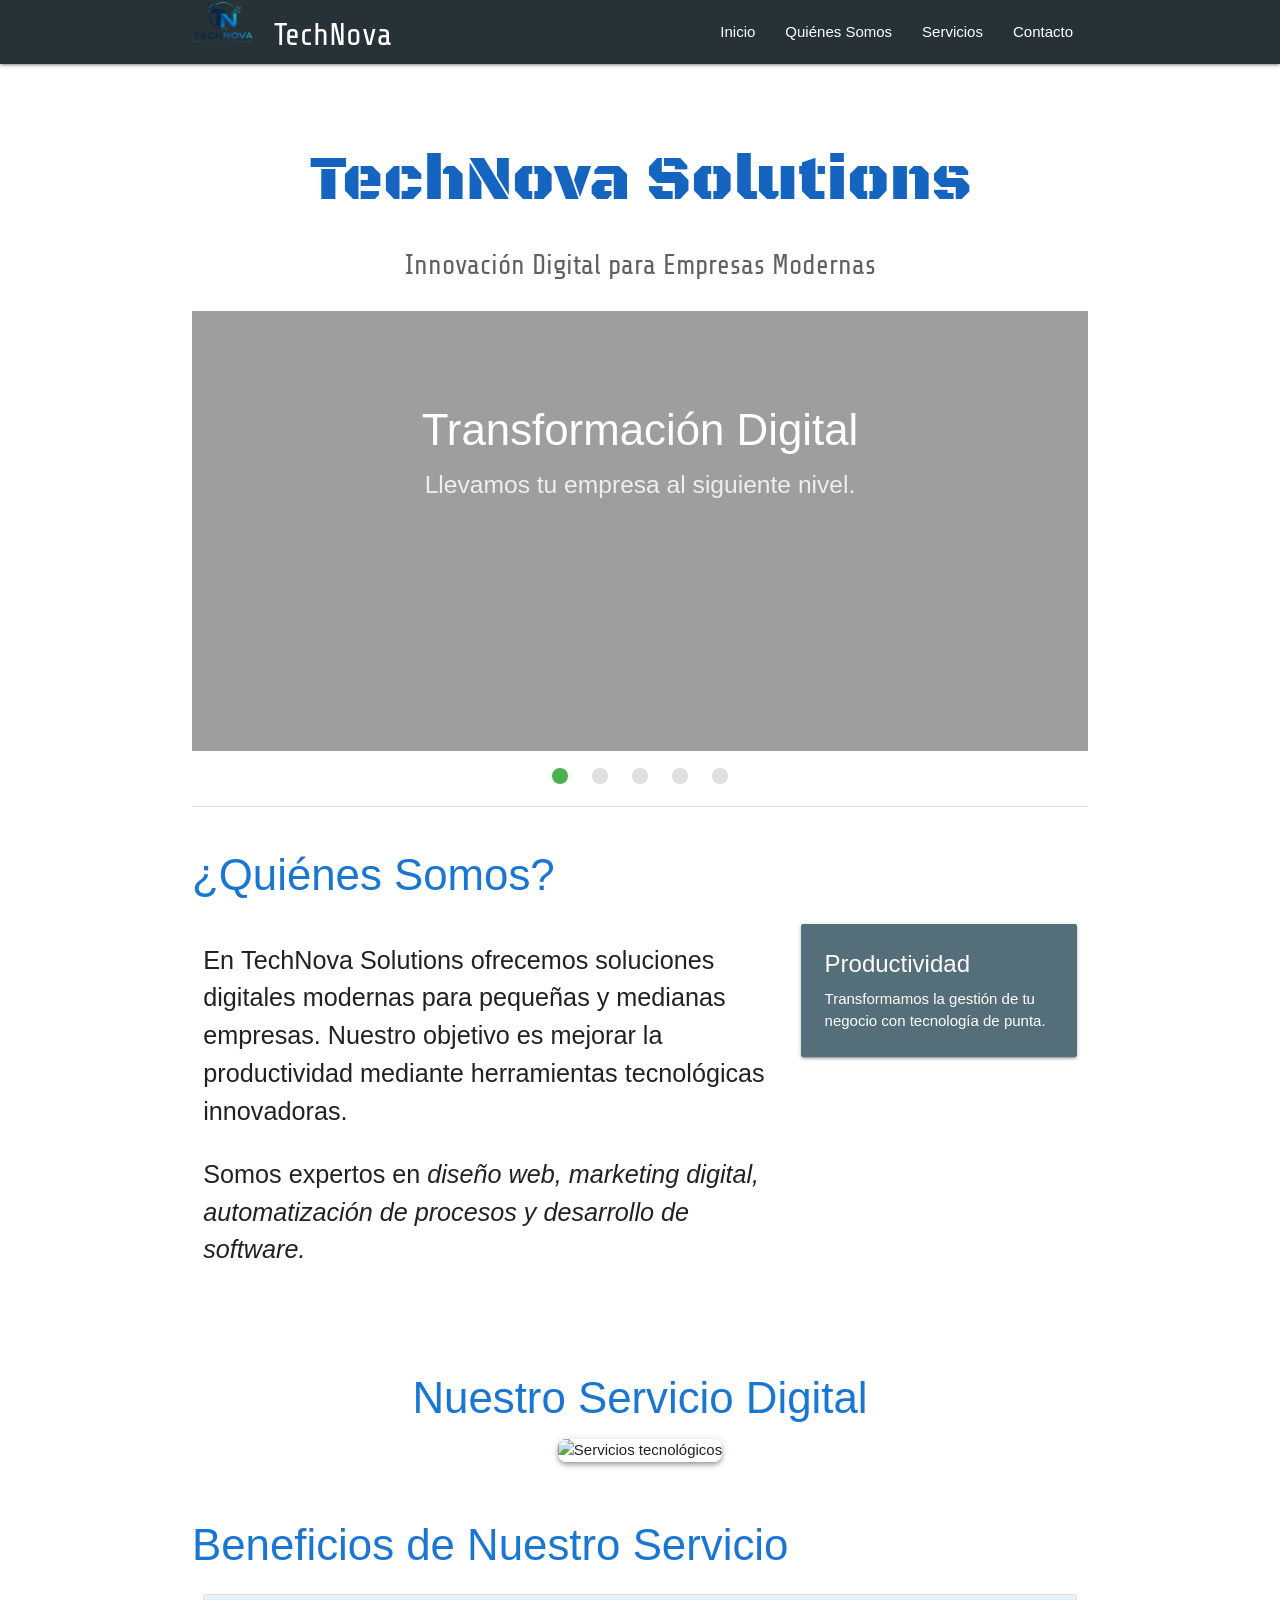
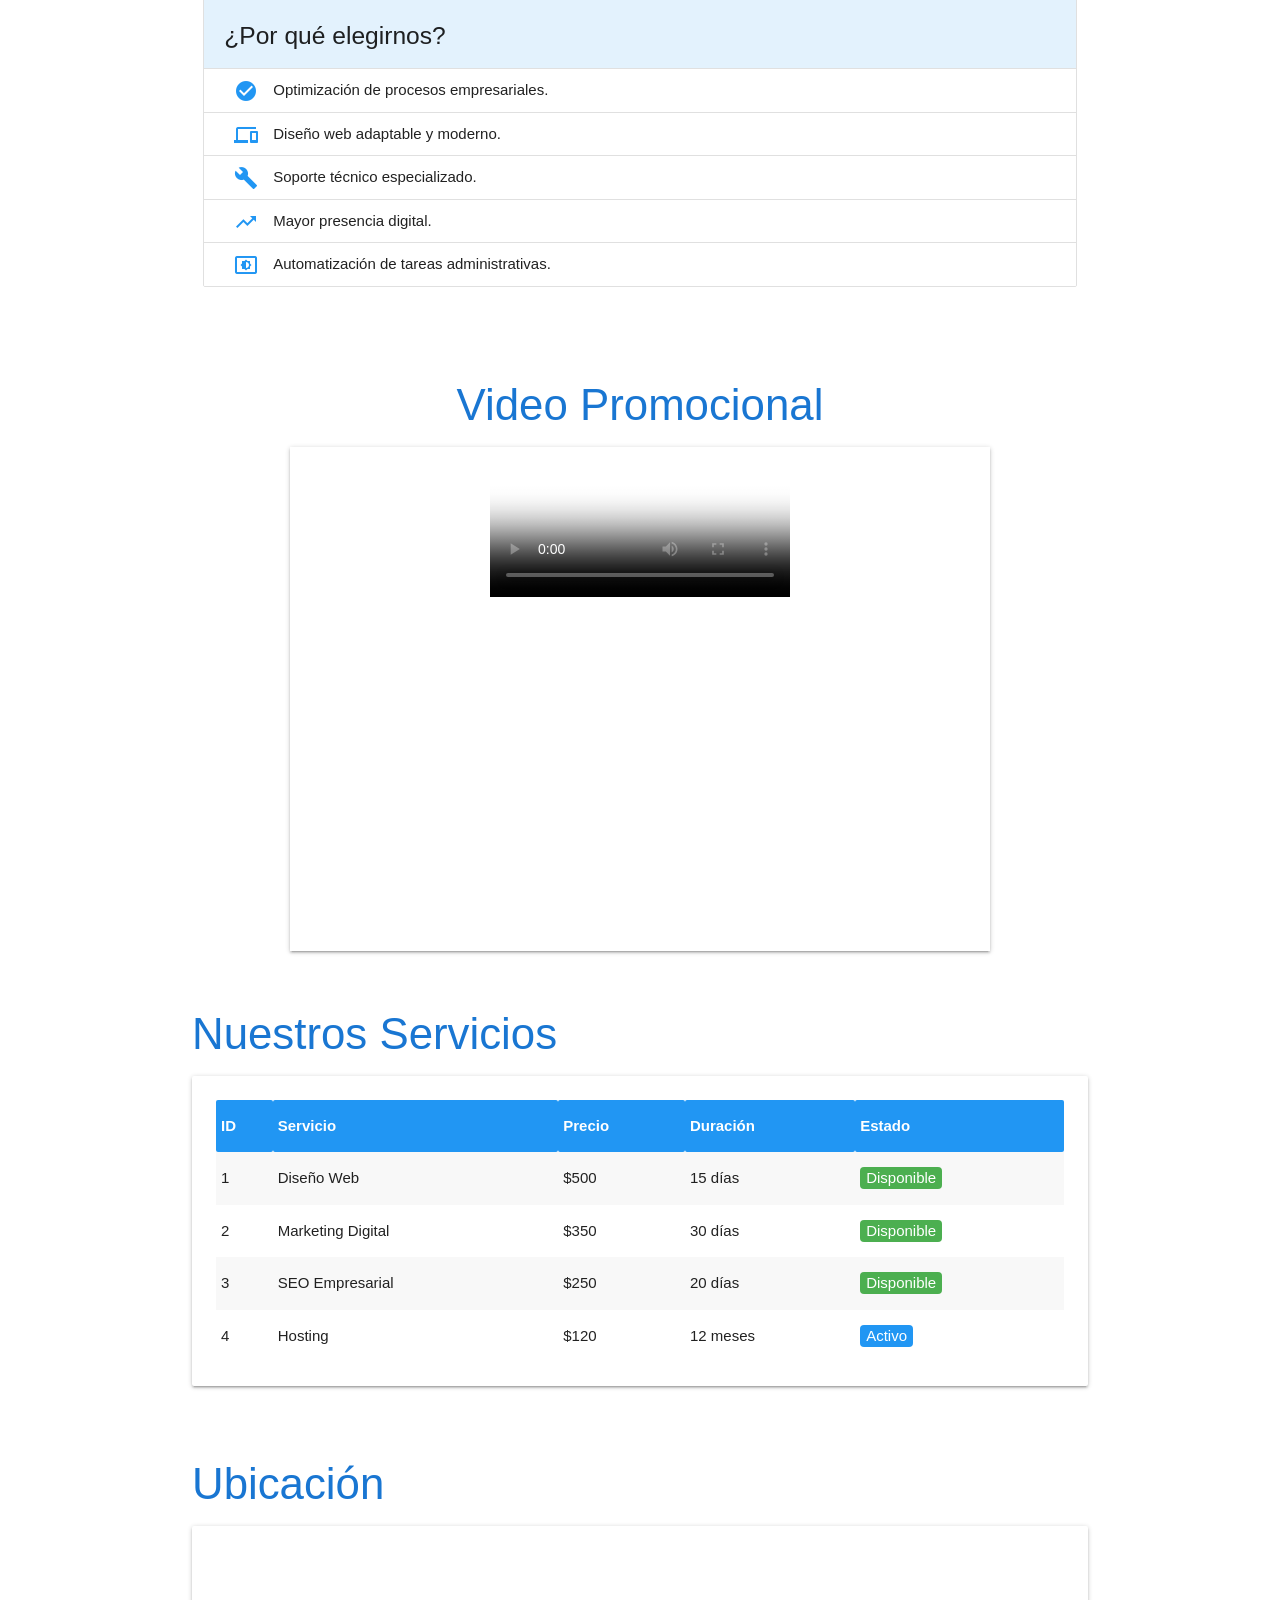
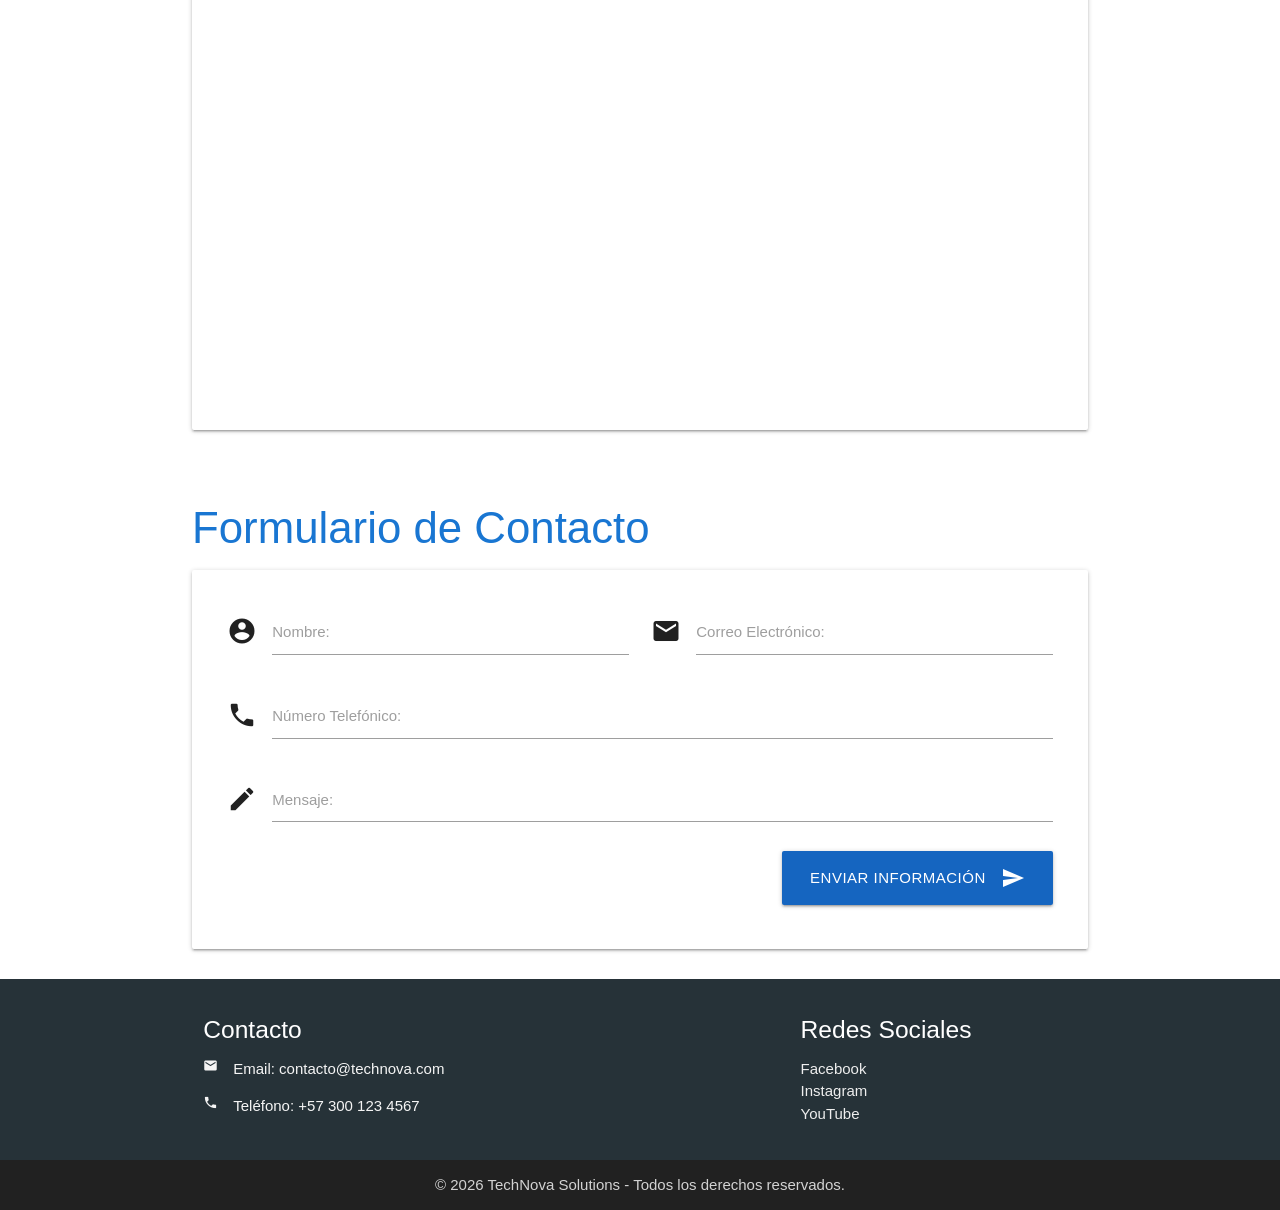
==== index.html @ 9a49b571 "Se sube Proyecto a la plataforma de Git Hub" ====
<!DOCTYPE html>
<html lang="es">

<head>
    <meta charset="UTF-8">
    <meta name="viewport" content="width=device-width, initial-scale=1.0">
    <title>TechNova - Servicios Digitales</title>

    <link href="https://fonts.googleapis.com/icon?family=Material+Icons" rel="stylesheet">
    <link rel="preconnect" href="https://fonts.googleapis.com">
    <link rel="preconnect" href="https://fonts.gstatic.com" crossorigin>
    <link href="https://fonts.googleapis.com/css2?family=Black+Ops+One&family=Share+Tech&display=swap" rel="stylesheet">

    <link rel="stylesheet" href="https://cdnjs.cloudflare.com/ajax/libs/materialize/1.0.0/css/materialize.min.css">
    
    <link class="rounded" rel="shortcut icon" href="/images/logo_tec_01.png" type="image/x-icon">
    <link rel="stylesheet" href="style.css">
</head>

<body>

    <header>
        <div class="navbar-fixed">
            <nav class="blue-grey darken-4">
                <div class="nav-wrapper container">
                    <a href="#inicio" class="brand-logo valign-wrapper">
                        <img src="/images/logo_tec_01.png" alt="Logo TechNova" style="height: 45px; margin-right: 10px;">
                        <span class="hide-on-small-only" style="font-family: 'Share Tech', sans-serif;">TechNova</span>
                    </a>
                    <a href="#" data-target="mobile-nav" class="sidenav-trigger"><i class="material-icons">menu</i></a>

                    <ul class="right hide-on-med-and-down">
                        <li><a href="index.html">Inicio</a></li>
                        <li><a href="quienessomos.html">Quiénes Somos</a></li>
                        <li><a href="servicios.html">Servicios</a></li>
                        <li><a href="contacto.html">Contacto</a></li>
                    </ul>
                </div>
            </nav>
        </div>

        <ul class="sidenav" id="mobile-nav">
            <li class="blue-grey darken-4 center-align" style="padding: 20px 0;">
                <img src="/images/logo_tec_01.png" alt="Logo TechNova" style="height: 60px;">
            </li>
            <li><a href="#inicio" class="sidenav-close"><i class="material-icons">home</i>Inicio</a></li>
            <li><a href="#beneficios" class="sidenav-close"><i class="material-icons">star</i>Beneficios</a></li>
            <li><a href="#servicios" class="sidenav-close"><i class="material-icons">business_center</i>Servicios</a></li>
            <li><a href="#contacto" class="sidenav-close"><i class="material-icons">email</i>Contacto</a></li>
        </ul>
    </header>

    <main class="container">

        <section class="center-align section" style="padding-top: 40px;">
            <h1 style="font-family: 'Black Ops One', cursive;" class="blue-text text-darken-3">TechNova Solutions</h1>
            <h2 class="flow-text grey-text text-darken-2" style="font-family: 'Share Tech', sans-serif; font-size: 1.8rem;">
                Innovación Digital para Empresas Modernas
            </h2>

            <div class="slider" style="margin-top: 30px;">
                <ul class="slides">
                    <li>
                        <img src="https://picsum.photos/800/400?random=1" alt="Innovación 1">
                        <div class="caption center-align">
                            <h3>Transformación Digital</h3>
                            <h5 class="light grey-text text-lighten-3">Llevamos tu empresa al siguiente nivel.</h5>
                        </div>
                    </li>
                    <li>
                        <img src="https://picsum.photos/800/400?random=2" alt="Innovación 2">
                        <div class="caption left-align">
                            <h3>Soluciones en la Nube</h3>
                            <h5 class="light grey-text text-lighten-3">Seguridad y disponibilidad 24/7.</h5>
                        </div>
                    </li>
                    <li>
                        <img src="https://picsum.photos/800/400?random=3" alt="Innovación 3">
                        <div class="caption right-align">
                            <h3>Desarrollo a Medida</h3>
                            <h5 class="light grey-text text-lighten-3">Software diseñado para tus necesidades.</h5>
                        </div>
                    </li>
                    <li>
                        <img src="https://picsum.photos/800/400?random=4" alt="Innovación 4">
                        <div class="caption center-align">
                            <h3>Ciberseguridad</h3>
                            <h5 class="light grey-text text-lighten-3">Protegemos lo que más te importa.</h5>
                        </div>
                    </li>
                    <li>
                        <img src="https://picsum.photos/800/400?random=5" alt="Innovación 5">
                        <div class="caption left-align">
                            <h3>Soporte Técnico</h3>
                            <h5 class="light grey-text text-lighten-3">Un equipo de expertos siempre listo.</h5>
                        </div>
                    </li>
                </ul>
            </div>
        </section>

        <div class="divider"></div>

        <section class="section scrollspy" id="inicio">
            <h3 class="blue-text text-darken-2">¿Quiénes Somos?</h3>
            <div class="row">
                <div class="col s12 m8">
                    <p class="flow-text">
                        En <strong>TechNova Solutions</strong> ofrecemos soluciones digitales modernas para pequeñas y medianas empresas.
                        Nuestro objetivo es mejorar la productividad mediante herramientas tecnológicas innovadoras.
                    </p>
                    <p class="flow-text">
                        Somos expertos en <em>diseño web, marketing digital, automatización de procesos y desarrollo de software.</em>
                    </p>
                </div>
                <div class="col s12 m4">
                    <div class="card blue-grey darken-1 white-text">
                        <div class="card-content">
                            <span class="card-title">Productividad</span>
                            <p>Transformamos la gestión de tu negocio con tecnología de punta.</p>
                        </div>
                    </div>
                </div>
            </div>
        </section>

        <section class="section center-align">
            <h3 class="blue-text text-darken-2">Nuestro Servicio Digital</h3>
            <img src="https://images.unsplash.com/photo-1498050108023-c5249f4df085" alt="Servicios tecnológicos"
                class="responsive-img z-depth-2"
                style="border-radius: 8px; max-height: 450px; width: 100%; object-fit: cover;">
        </section>

        <section class="section scrollspy" id="beneficios">
            <h3 class="blue-text text-darken-2">Beneficios de Nuestro Servicio</h3>
            <div class="row">
                <div class="col s12">
                    <ul class="collection with-header">
                        <li class="collection-header blue lighten-5">
                            <h5>¿Por qué elegirnos?</h5>
                        </li>
                        <li class="collection-item">
                            <div><i class="material-icons left blue-text">check_circle</i> Optimización de procesos empresariales.</div>
                        </li>
                        <li class="collection-item">
                            <div><i class="material-icons left blue-text">devices</i> Diseño web adaptable y moderno.</div>
                        </li>
                        <li class="collection-item">
                            <div><i class="material-icons left blue-text">build</i> Soporte técnico especializado.</div>
                        </li>
                        <li class="collection-item">
                            <div><i class="material-icons left blue-text">trending_up</i> Mayor presencia digital.</div>
                        </li>
                        <li class="collection-item">
                            <div><i class="material-icons left blue-text">settings_brightness</i> Automatización de tareas administrativas.</div>
                        </li>
                    </ul>
                </div>
            </div>
        </section>

        <section class="section center-align">
            <h3 class="blue-text text-darken-2">Video Promocional</h3>
            <div class="video-container z-depth-1" style="max-width: 700px; margin: 0 auto;">
                <video controls poster="https://images.unsplash.com/photo-1516321318423-f06f85e504b3?w=700">
                    <source src="https://www.w3schools.com/html/mov_bbb.mp4" type="video/mp4">
                    Tu navegador no soporta video HTML5.
                </video>
            </div>
        </section>

        <section class="section scrollspy" id="servicios">
            <h3 class="blue-text text-darken-2">Nuestros Servicios</h3>
            <div class="card-panel z-depth-1">
                <table class="striped responsive-table highlight">
                    <thead>
                        <tr class="blue white-text">
                            <th>ID</th>
                            <th>Servicio</th>
                            <th>Precio</th>
                            <th>Duración</th>
                            <th>Estado</th>
                        </tr>
                    </thead>
                    <tbody>
                        <tr>
                            <td>1</td>
                            <td>Diseño Web</td>
                            <td>$500</td>
                            <td>15 días</td>
                            <td><span class="badge green white-text" style="border-radius: 4px; float: none;">Disponible</span></td>
                        </tr>
                        <tr>
                            <td>2</td>
                            <td>Marketing Digital</td>
                            <td>$350</td>
                            <td>30 días</td>
                            <td><span class="badge green white-text" style="border-radius: 4px; float: none;">Disponible</span></td>
                        </tr>
                        <tr>
                            <td>3</td>
                            <td>SEO Empresarial</td>
                            <td>$250</td>
                            <td>20 días</td>
                            <td><span class="badge green white-text" style="border-radius: 4px; float: none;">Disponible</span></td>
                        </tr>
                        <tr>
                            <td>4</td>
                            <td>Hosting</td>
                            <td>$120</td>
                            <td>12 meses</td>
                            <td><span class="badge blue white-text" style="border-radius: 4px; float: none;">Activo</span></td>
                        </tr>
                    </tbody>
                </table>
            </div>
        </section>

        <section class="section">
            <h3 class="blue-text text-darken-2">Ubicación</h3>
            <div class="card z-depth-1">
                <div class="video-container">
                    <iframe src="https://maps.google.com/maps?q=Medellin&t=&z=13&ie=UTF8&iwloc=&output=embed" style="border:0;" allowfullscreen="" loading="lazy"></iframe>
                </div>
            </div>
        </section>

        <section class="section scrollspy" id="contacto">
            <h3 class="blue-text text-darken-2">Formulario de Contacto</h3>
            <div class="card-panel z-depth-1">
                <form class="row">
                    <div class="input-field col s12 m6">
                        <i class="material-icons prefix">account_circle</i>
                        <input type="text" id="nombre" class="validate">
                        <label for="nombre">Nombre:</label>
                    </div>
                    <div class="input-field col s12 m6">
                        <i class="material-icons prefix">email</i>
                        <input type="email" id="correo" class="validate">
                        <label for="correo">Correo Electrónico:</label>
                    </div>
                    <div class="input-field col s12">
                        <i class="material-icons prefix">phone</i>
                        <input type="tel" id="telefono" class="validate">
                        <label for="telefono">Número Telefónico:</label>
                    </div>
                    <div class="input-field col s12">
                        <i class="material-icons prefix">mode_edit</i>
                        <textarea id="mensaje" class="materialize-textarea"></textarea>
                        <label for="mensaje">Mensaje:</label>
                    </div>
                    <div class="col s12 right-align">
                        <button class="btn waves-effect waves-light blue darken-3 btn-large" type="submit">
                            Enviar Información
                            <i class="material-icons right">send</i>
                        </button>
                    </div>
                </form>
            </div>
        </section>

    </main>

    <footer class="page-footer blue-grey darken-4">
        <div class="container">
            <div class="row">
                <div class="col l6 s12">
                    <h5 class="white-text">Contacto</h5>
                    <p class="grey-text text-lighten-4"><i class="material-icons left tiny">email</i> Email: contacto@technova.com</p>
                    <p class="grey-text text-lighten-4"><i class="material-icons left tiny">phone</i> Teléfono: +57 300 123 4567</p>
                </div>
                <div class="col l4 offset-l2 s12">
                    <h5 class="white-text">Redes Sociales</h5>
                    <ul>
                        <li><a class="grey-text text-lighten-3" href="#!">Facebook</a></li>
                        <li><a class="grey-text text-lighten-3" href="#!">Instagram</a></li>
                        <li><a class="grey-text text-lighten-3" href="#!">YouTube</a></li>
                    </ul>
                </div>
            </div>
        </div>
        <div class="footer-copyright grey darken-4">
            <div class="container center-align">
                © 2026 TechNova Solutions - Todos los derechos reservados.
            </div>
        </div>
    </footer>

    <script src="https://cdnjs.cloudflare.com/ajax/libs/materialize/1.0.0/js/materialize.min.js"></script>
    <script src="material.js"></script>
</body>

</html>
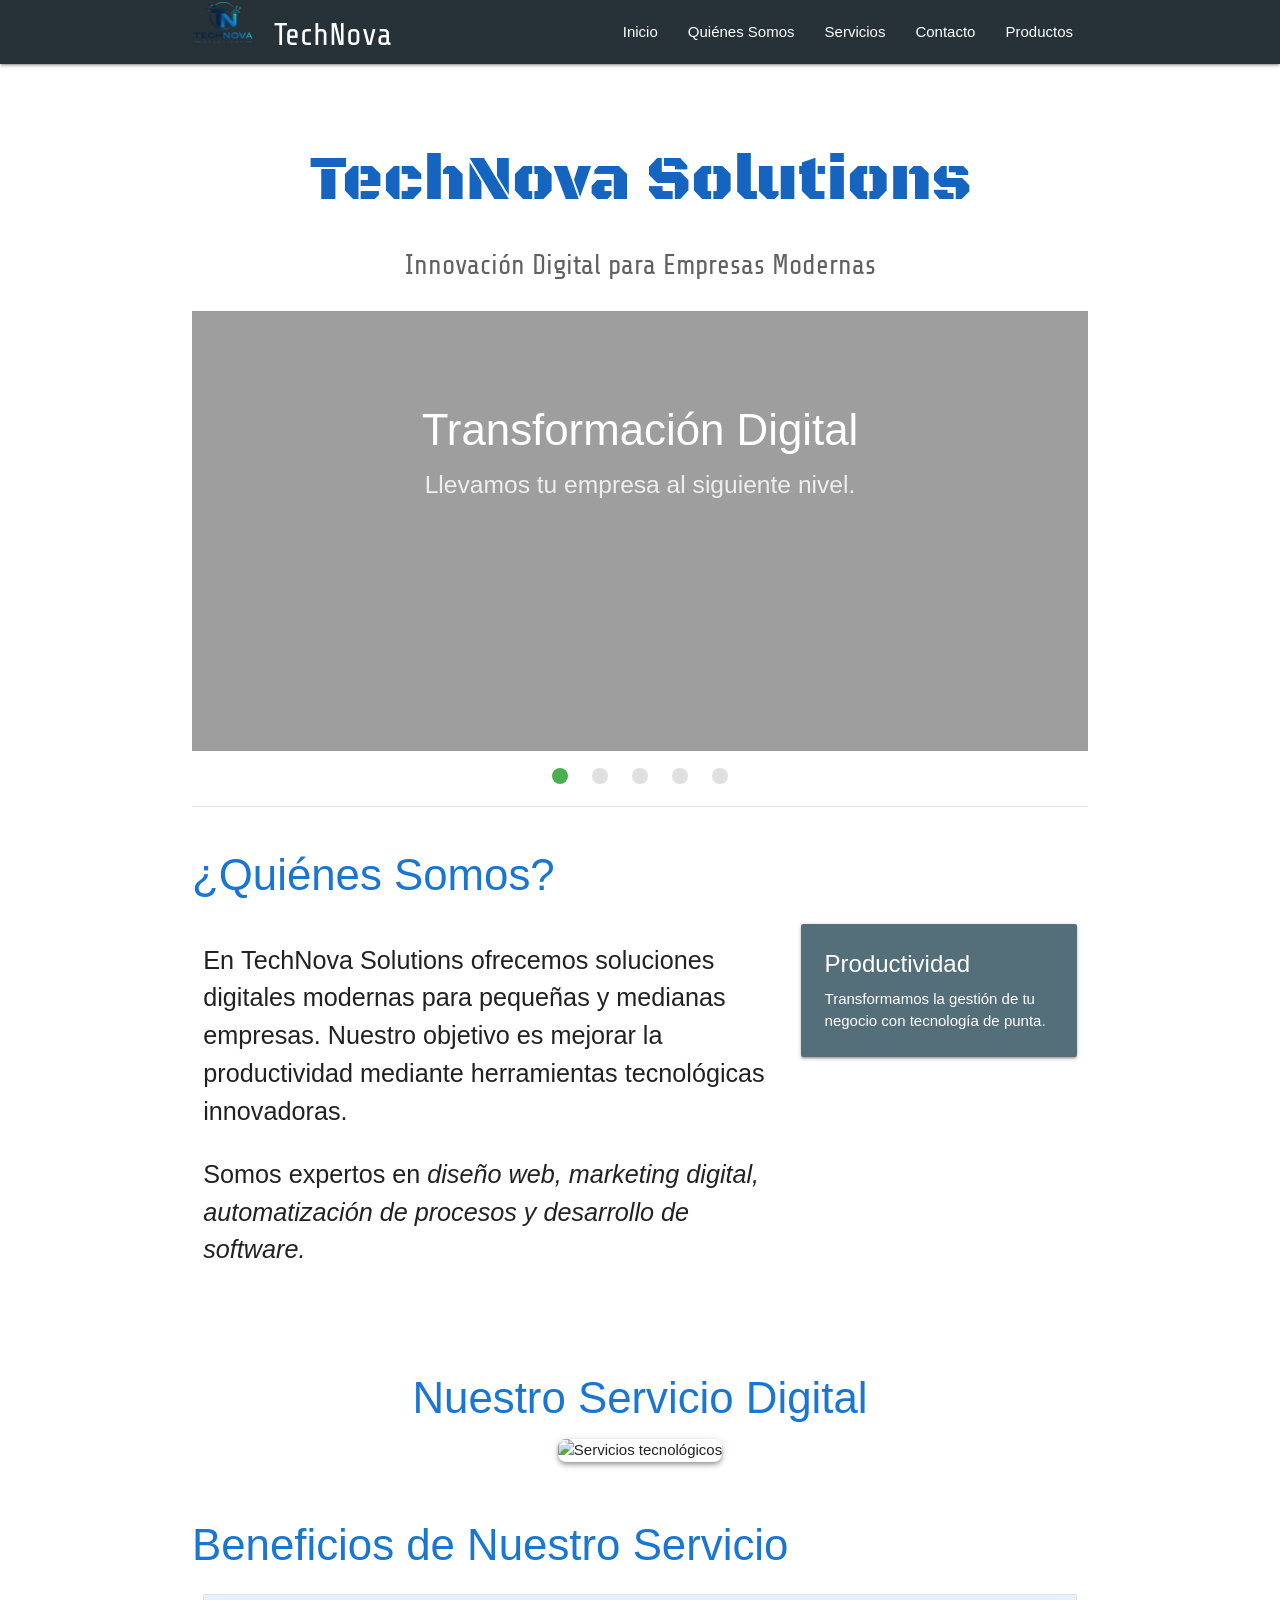
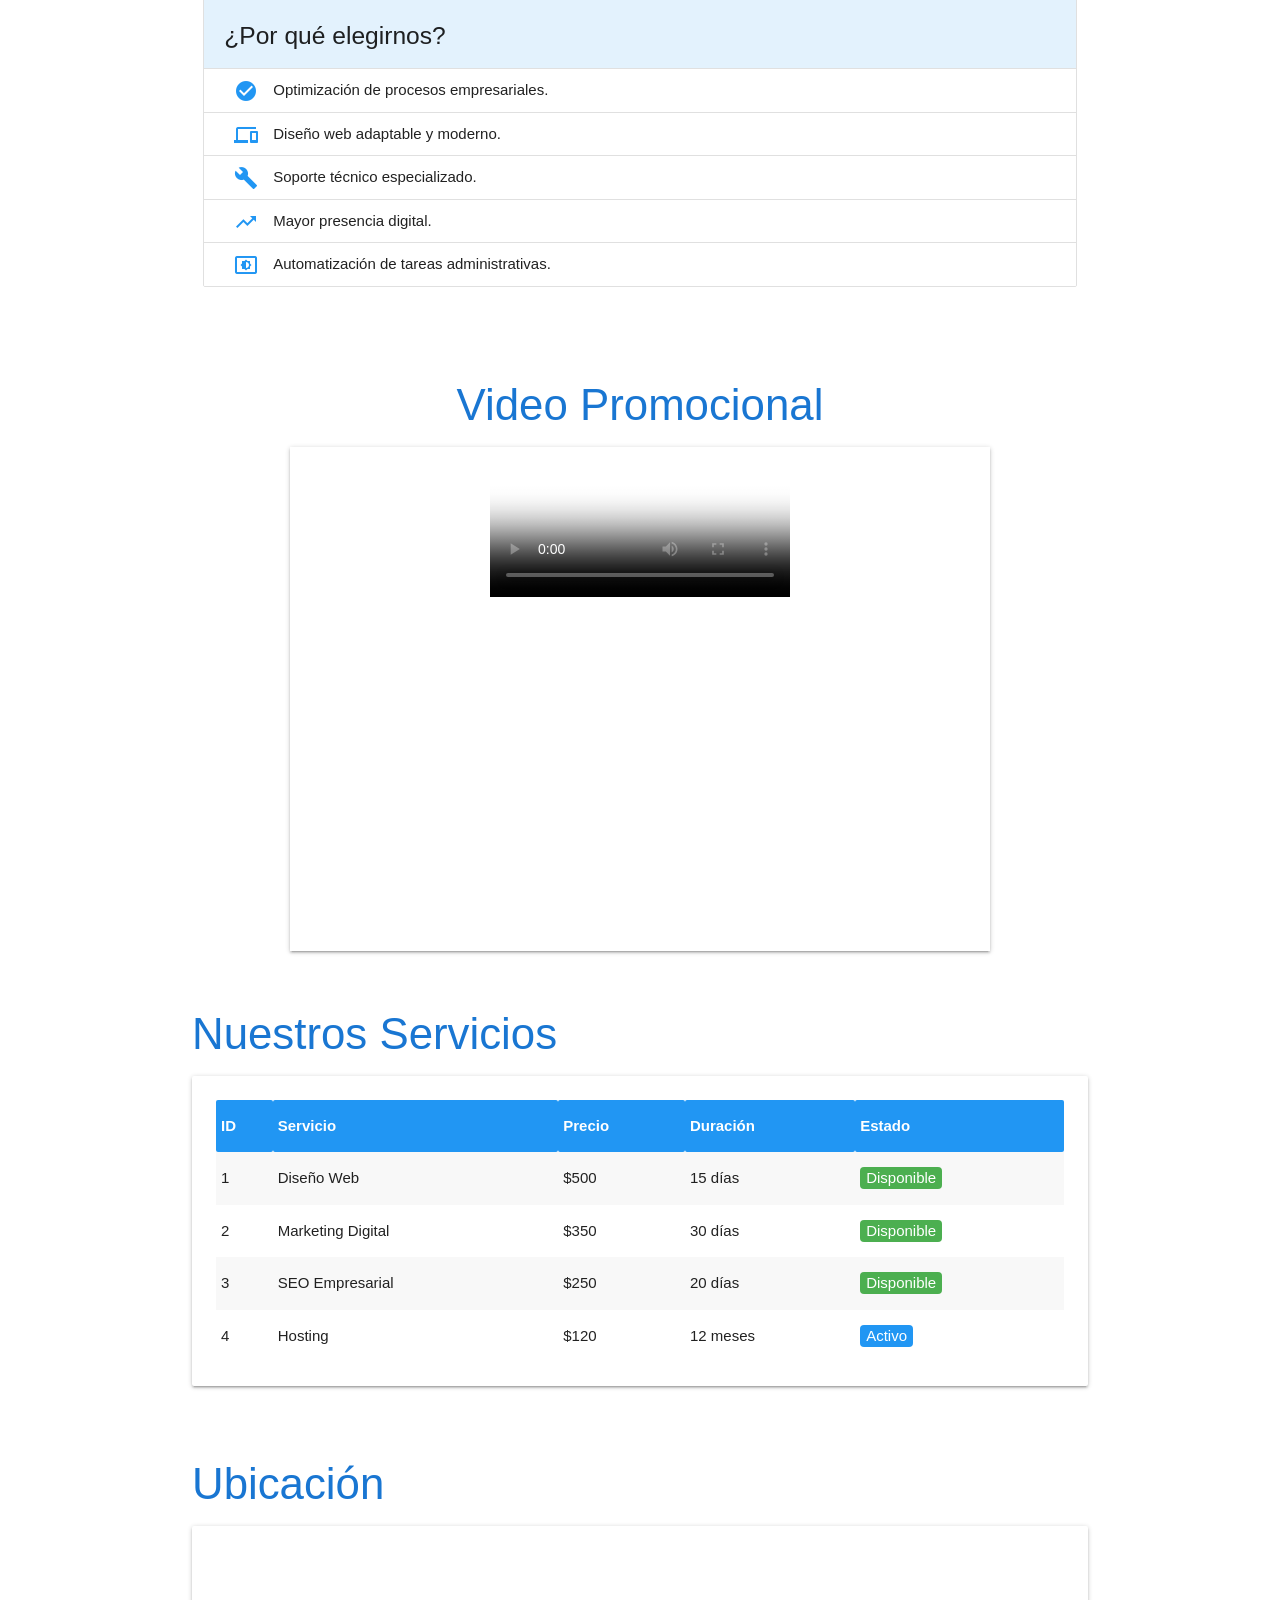
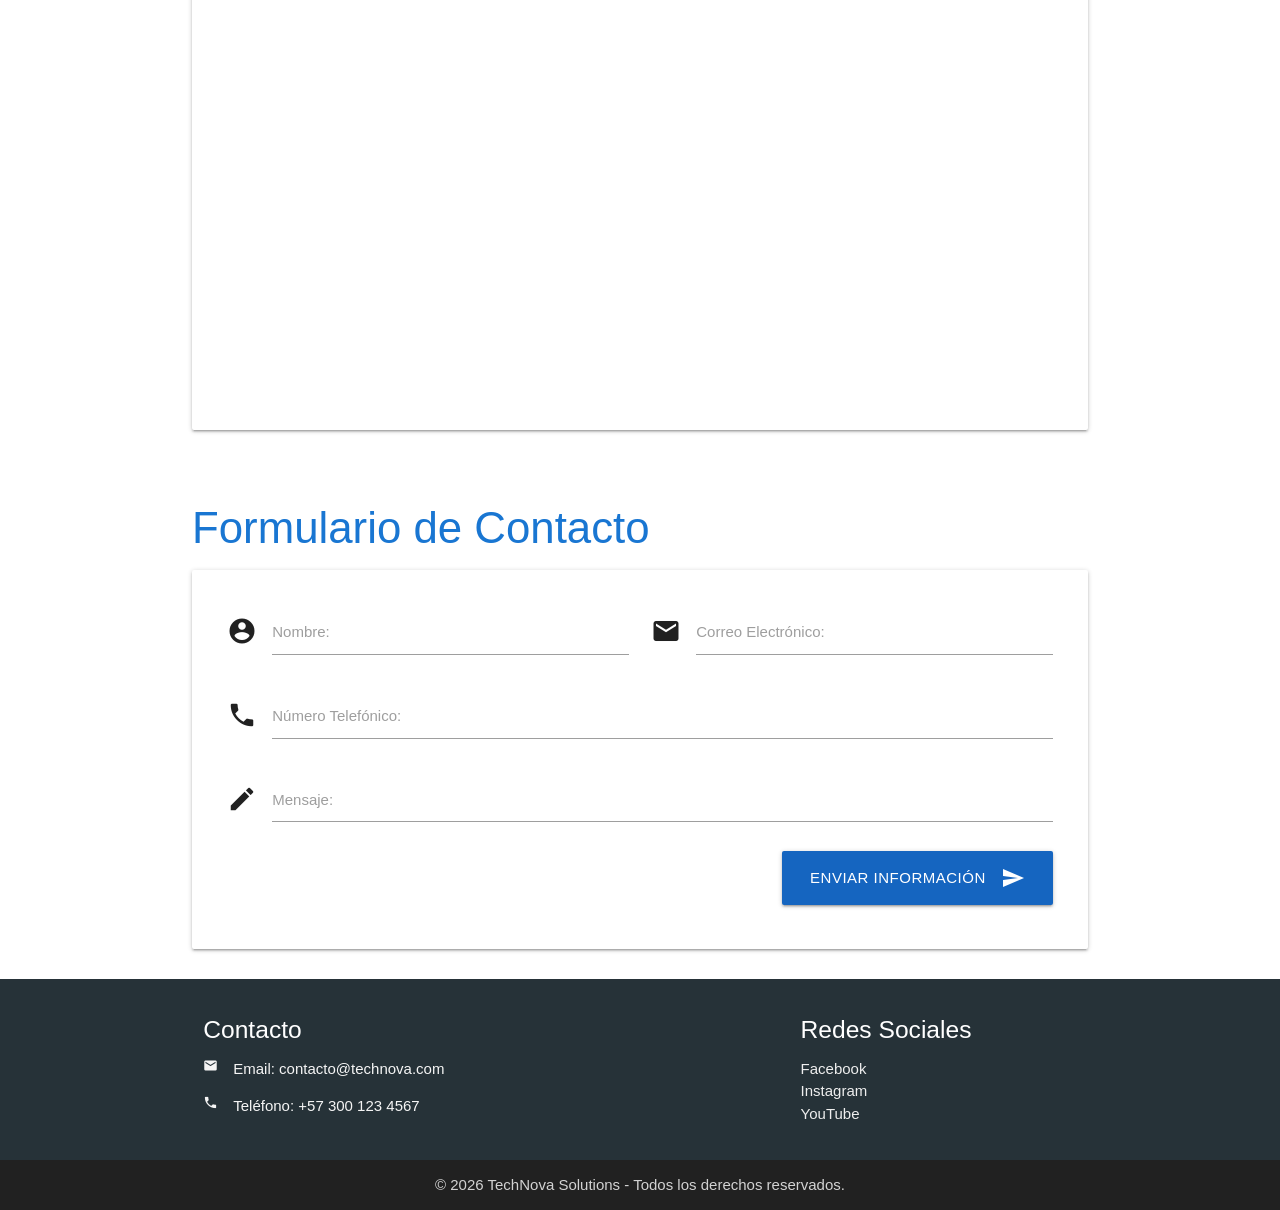
==== commit d9a1304b: "Se crea la pagina Productos" ====
--- a/index.html
+++ b/index.html
@@ -33,7 +33,8 @@
                         <li><a href="index.html">Inicio</a></li>
                         <li><a href="quienessomos.html">Quiénes Somos</a></li>
                         <li><a href="servicios.html">Servicios</a></li>
-                        <li><a href="contacto.html">Contacto</a></li>
+                        <li><a href="contactanos.html">Contacto</a></li>
+                        <li><a href="productos.html">Productos</a></li>
                     </ul>
                 </div>
             </nav>
